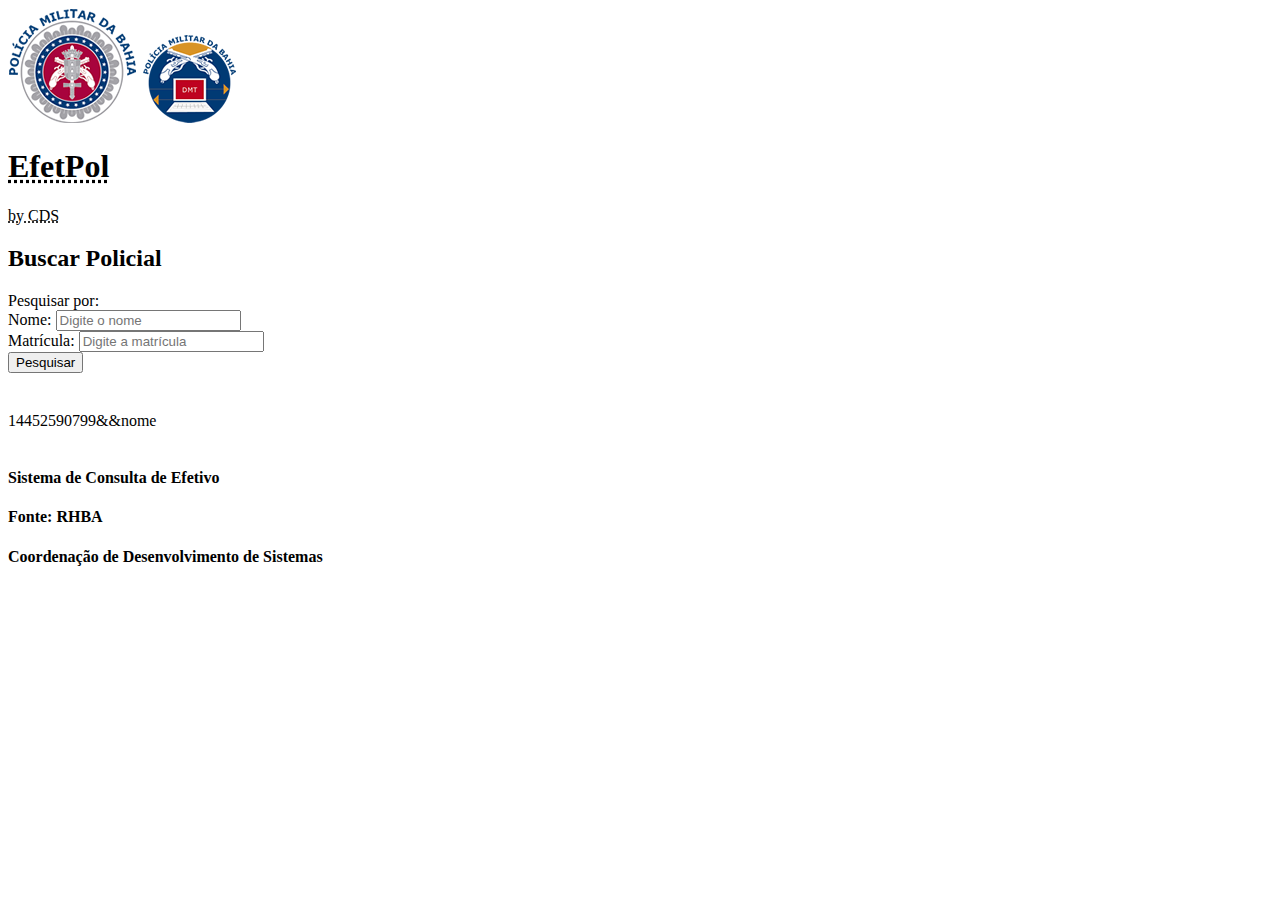
==== efetpol.html @ 57c5c72f "iniciado o projeto de fato" ====
<!DOCTYPE html>
<html lang="pt-br">

<head>
  <meta charset="UTF-8">
  <meta name="viewport" content="width=device-width, initial-scale=1.0">
  <link href="https://cdn.jsdelivr.net/npm/bootstrap@5.3.2/dist/css/bootstrap.min.css" rel="stylesheet"
    integrity="sha384-T3c6CoIi6uLrA9TneNEoa7RxnatzjcDSCmG1MXxSR1GAsXEV/Dwwykc2MPK8M2HN" crossorigin="anonymous">
  <script src="https://cdn.jsdelivr.net/npm/bootstrap@5.3.2/dist/js/bootstrap.bundle.min.js"
    integrity="sha384-C6RzsynM9kWDrMNeT87bh95OGNyZPhcTNXj1NW7RuBCsyN/o0jlpcV8Qyq46cDfL"
    crossorigin="anonymous"></script>
  <link rel="stylesheet" href="style_efetpol.css">
  <title>EfetPol CDS</title>
</head>

<script>
  async function buscar() {
    document.querySelector("#information").innerHTML
    const nome = document.querySelector('#nome').value
    const matricula = document.querySelector('#matricula').value

    console.log({ nome, matricula})
    try {
      const retorno = await fetch(`http://pool-api.ssp.ba.intranet/rhba?${nome}`, { method: "GET", mode: 'no-cors', headers: { 'Content-Type': 'application/json','Access-Control-Allow-Origin':'*' } })
    const dados = await retorno.json()

    console.log(dados)
    } catch (error) {
      console.log(error)
    }
  }
</script>

<body>
  <header>
    <img src="PMBA_DMT.png" alt="pmba_dmt">
    <h1><abbr title="Efetivo Policial">EfetPol</abbr></h1>
    <abbr title="Coordenação de Desenvolvimento de Sistemas">by CDS</abbr>
  </header>

  <main>
    <div>
      <h2>Buscar Policial</h2>
      <div>
        <form action="efetpol.html">
          <label for="selecionar">Pesquisar por:
            <!-- <select name="type" id="type">
              <option value="empty" selected disabled>Selecione</option>
              <option id="name" value="name">Nome</option>
              <option id="mat" value="mat">Matrícula</option>
            </select> -->
          </label><br>
          <label for="nome">Nome: </label>
          <input placeholder="Digite o nome" id="nome" type="text" ><br>
          <label for="matricula">Matrícula:</label>
          <input placeholder="Digite a matrícula" id="matricula" type="number"><br>
          <button type="button" value="search" onclick="buscar()">Pesquisar</button>
        </form>
        <div><br>
          <h4 id="information"></h4>
        </div>
      </div>14452590799&&nome
    </div>
  </main>
  <br>

  <footer>
    <div>
      <h4>Sistema de Consulta de Efetivo</h4>
      <h4>Fonte: RHBA</h4>
      <h4>Coordenação de Desenvolvimento de Sistemas</h4>
    </div>
  </footer>
</body>

</html>
---- style_efetpol.css ----
/* Chrome, Safari, Edge, Opera */
    input::-webkit-outer-spin-button,
    input::-webkit-inner-spin-button {
      -webkit-appearance: none;
      margin: 0;
    }
    abbr[title] {
      border-bottom: none !important;
      cursor: default !important;
    }
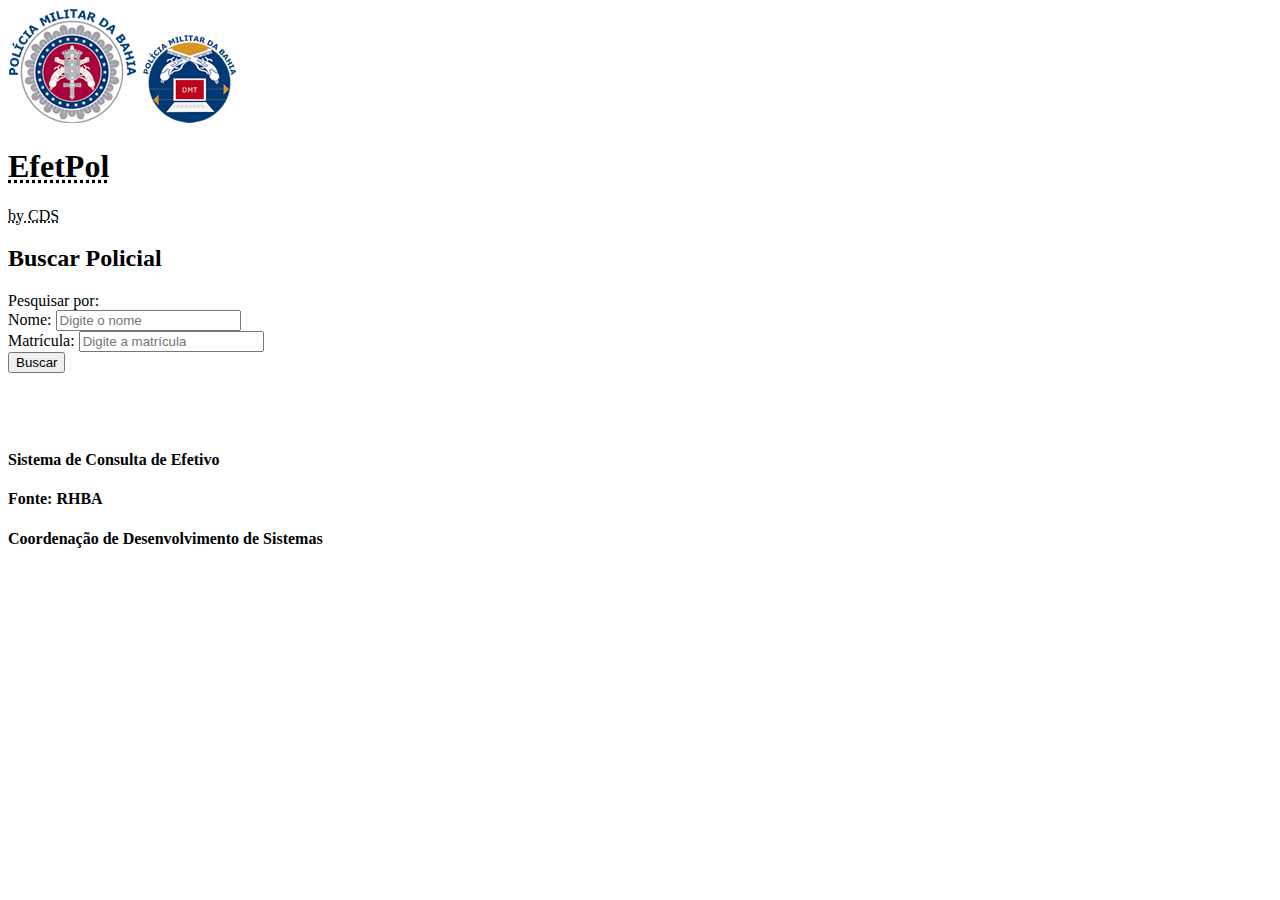
==== commit ee3a1721: "Atualizacao HTTP Request" ====
--- a/efetpol.html
+++ b/efetpol.html
@@ -12,24 +12,6 @@
   <link rel="stylesheet" href="style_efetpol.css">
   <title>EfetPol CDS</title>
 </head>
-
-<script>
-  async function buscar() {
-    document.querySelector("#information").innerHTML
-    const nome = document.querySelector('#nome').value
-    const matricula = document.querySelector('#matricula').value
-
-    console.log({ nome, matricula})
-    try {
-      const retorno = await fetch(`http://pool-api.ssp.ba.intranet/rhba?${nome}`, { method: "GET", mode: 'no-cors', headers: { 'Content-Type': 'application/json','Access-Control-Allow-Origin':'*' } })
-    const dados = await retorno.json()
-
-    console.log(dados)
-    } catch (error) {
-      console.log(error)
-    }
-  }
-</script>
 
 <body>
   <header>
@@ -54,12 +36,12 @@
           <input placeholder="Digite o nome" id="nome" type="text" ><br>
           <label for="matricula">Matrícula:</label>
           <input placeholder="Digite a matrícula" id="matricula" type="number"><br>
-          <button type="button" value="search" onclick="buscar()">Pesquisar</button>
+          <button type="button" value="search" onclick="buscar()">Buscar</button>
         </form>
         <div><br>
           <h4 id="information"></h4>
         </div>
-      </div>14452590799&&nome
+      </div>
     </div>
   </main>
   <br>
@@ -74,3 +56,23 @@
 </body>
 
 </html>
+
+<script>
+  async function buscar() {
+    // document.querySelector("#information").innerHTML
+    const nome = document.querySelector('#nome').value
+    const matricula = document.querySelector('#matricula').value
+    let urln = "http://pool-api.ssp.ba.intranet/rhba?" + $nome + "/json/"
+    let urlm = "http://pool-api.ssp.ba.intranet/rhba?" + $matricula + "/json/"
+
+    console.log({ nome, matricula})
+    try {
+      const retorno = await fetch(`http://pool-api.ssp.ba.intranet/rhba?${nome}`, { method: "GET", mode: 'no-cors', headers: { 'Content-Type': 'application/json','Access-Control-Allow-Origin':'*' } })
+    const dados = await retorno.json()
+
+    console.log(dados)
+    } catch (error) {
+      console.log(error)
+    }
+  }
+</script>--- a/style_efetpol.css
+++ b/style_efetpol.css
@@ -4,6 +4,9 @@
       -webkit-appearance: none;
       margin: 0;
     }
+    input[type=number]{
+      -moz-appearance: textfield;
+  }
     abbr[title] {
       border-bottom: none !important;
       cursor: default !important;
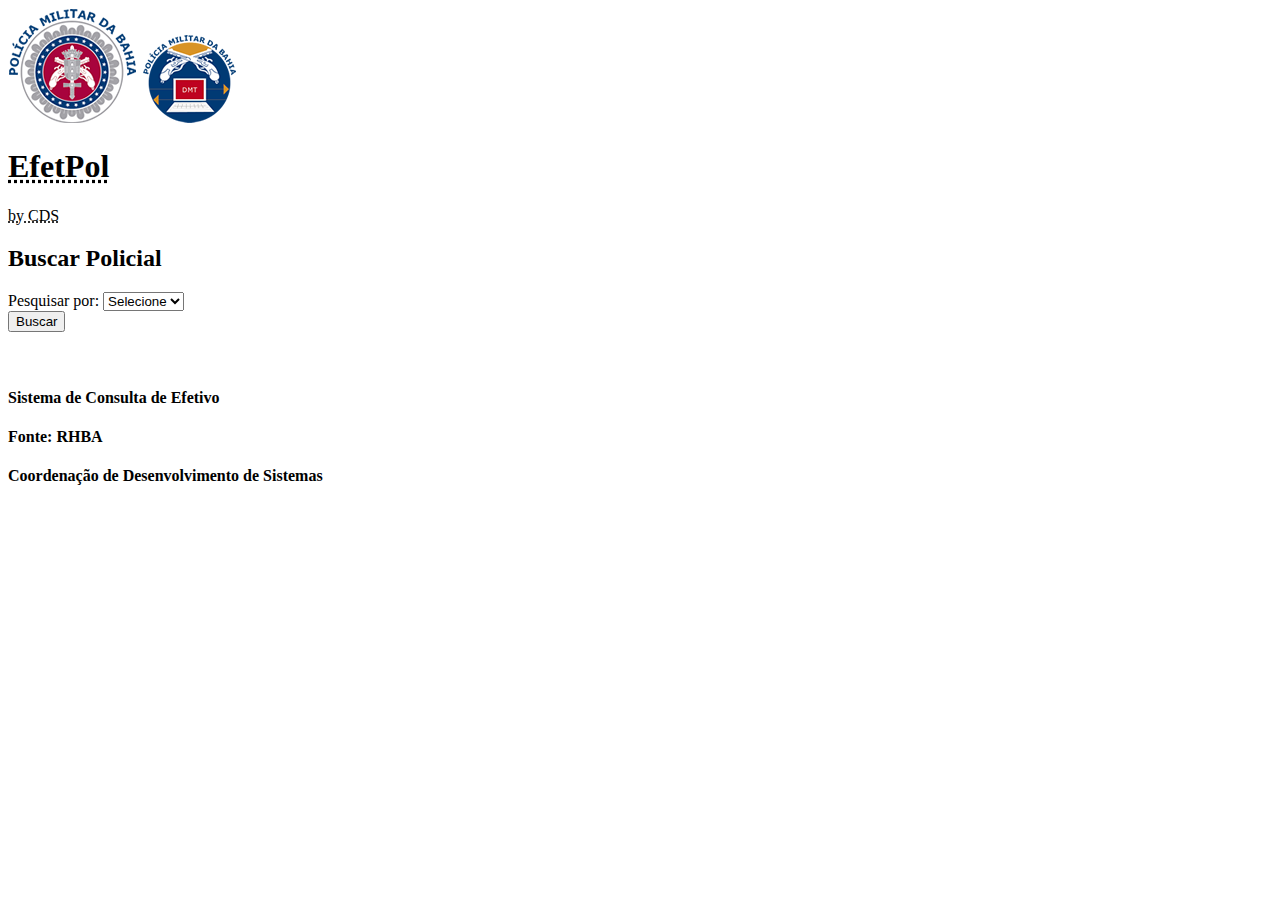
==== commit 93d678f0: "Requisições feitas, Criação da pasta assets, file JS" ====
--- a/efetpol.html
+++ b/efetpol.html
@@ -9,7 +9,7 @@
   <script src="https://cdn.jsdelivr.net/npm/bootstrap@5.3.2/dist/js/bootstrap.bundle.min.js"
     integrity="sha384-C6RzsynM9kWDrMNeT87bh95OGNyZPhcTNXj1NW7RuBCsyN/o0jlpcV8Qyq46cDfL"
     crossorigin="anonymous"></script>
-  <link rel="stylesheet" href="style_efetpol.css">
+  <link rel="stylesheet" href="assets/css/style.css">
   <title>EfetPol CDS</title>
 </head>
 
@@ -26,20 +26,21 @@
       <div>
         <form action="efetpol.html">
           <label for="selecionar">Pesquisar por:
-            <!-- <select name="type" id="type">
+            <select name="type" id="type">
               <option value="empty" selected disabled>Selecione</option>
               <option id="name" value="name">Nome</option>
               <option id="mat" value="mat">Matrícula</option>
-            </select> -->
+            </select>
           </label><br>
-          <label for="nome">Nome: </label>
-          <input placeholder="Digite o nome" id="nome" type="text" ><br>
-          <label for="matricula">Matrícula:</label>
-          <input placeholder="Digite a matrícula" id="matricula" type="number"><br>
-          <button type="button" value="search" onclick="buscar()">Buscar</button>
+
+          <div id="inputs">
+
+          </div>
+         
+          <button type="button" value="search" onclick="search()">Buscar</button>
         </form>
         <div><br>
-          <h4 id="information"></h4>
+          <div id="information"></div>
         </div>
       </div>
     </div>
@@ -57,12 +58,34 @@
 
 </html>
 
-<script>
+<script src="assets/js/scripts.js"></script>
+
+
+
+
+
+
+
+
+
+    <!-- // // const url = "http://pool-api.ssp.ba.intranet/rhba?cpf=" + matricula;
+    // // let request = new XMLHttpRequest();
+
+    // // request.open("GET", url);
+    // // request.onerror = function (e) {
+    // //   document.getElementById("return").innerHTML="API OFFLINE OU CEP INVALIDO"
+    // // }
+    // // request.onload = () => {
+    // //   let response = JSON.parse(request.responseText)
+    // }
+  
+
+
   async function buscar() {
     // document.querySelector("#information").innerHTML
-    const nome = document.querySelector('#nome').value
+    // const nome = document.querySelector('#nome').value
     const matricula = document.querySelector('#matricula').value
-    let urln = "http://pool-api.ssp.ba.intranet/rhba?" + $nome + "/json/"
+    // let urln = "http://pool-api.ssp.ba.intranet/rhba?" + $nome + "/json/"
     let urlm = "http://pool-api.ssp.ba.intranet/rhba?" + $matricula + "/json/"
 
     console.log({ nome, matricula})
@@ -74,5 +97,4 @@
     } catch (error) {
       console.log(error)
     }
-  }
-</script>+  } -->
--- a/assets/css/style.css
+++ b/assets/css/style.css
@@ -0,0 +1,13 @@
+    /* Chrome, Safari, Edge, Opera */
+    input::-webkit-outer-spin-button,
+    input::-webkit-inner-spin-button {
+      -webkit-appearance: none;
+      margin: 0;
+    }
+    input[type=number]{
+      -moz-appearance: textfield;
+  }
+    abbr[title] {
+      border-bottom: none !important;
+      cursor: default !important;
+    }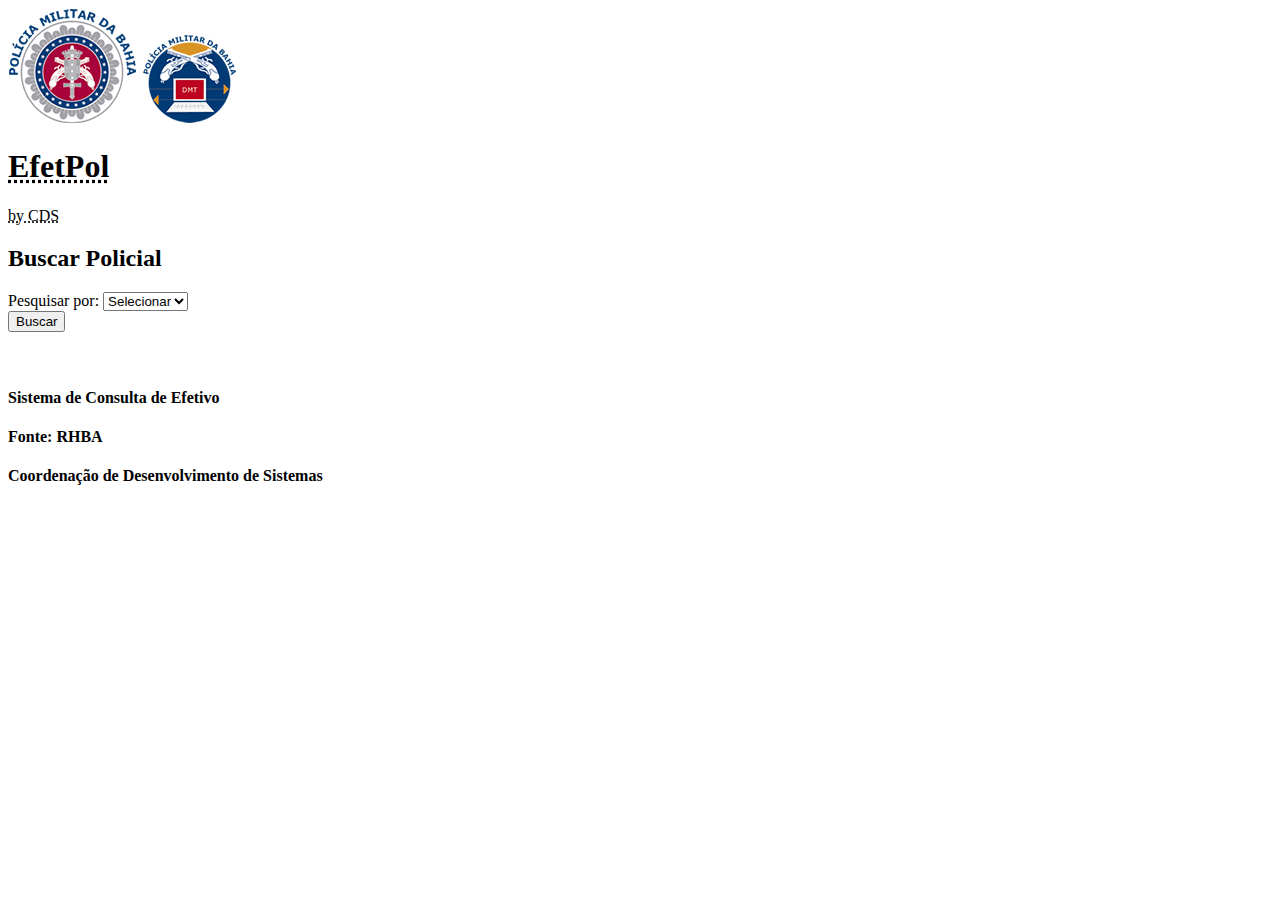
==== commit fdd1804e: "validacao" ====
--- a/efetpol.html
+++ b/efetpol.html
@@ -13,11 +13,14 @@
   <title>EfetPol CDS</title>
 </head>
 
-<body>
-  <header>
+<body class="container">
+  <header><div id="image">
     <img src="PMBA_DMT.png" alt="pmba_dmt">
+  </div>
     <h1><abbr title="Efetivo Policial">EfetPol</abbr></h1>
+    <div id="cds">
     <abbr title="Coordenação de Desenvolvimento de Sistemas">by CDS</abbr>
+  </div>
   </header>
 
   <main>
@@ -25,19 +28,21 @@
       <h2>Buscar Policial</h2>
       <div>
         <form action="efetpol.html">
-          <label for="selecionar">Pesquisar por:
-            <select name="type" id="type">
-              <option value="empty" selected disabled>Selecione</option>
+          <div class="form">
+          <label id="procurar" for="selecionar" class="form-control">Pesquisar por:
+            <select class="form-control" name="type" id="type" >
+              <option value="empty" selected disabled>Selecionar</option>
               <option id="name" value="name">Nome</option>
               <option id="mat" value="mat">Matrícula</option>
             </select>
           </label><br>
+          </div>
 
           <div id="inputs">
 
           </div>
          
-          <button type="button" value="search" onclick="search()">Buscar</button>
+          <button type="button" value="search" onclick="search()" class="btn btn-secondary">Buscar</button>
         </form>
         <div><br>
           <div id="information"></div>
@@ -54,7 +59,7 @@
       <h4>Coordenação de Desenvolvimento de Sistemas</h4>
     </div>
   </footer>
-</body>
+ </body>
 
 </html>
 
--- a/assets/css/style.css
+++ b/assets/css/style.css
@@ -10,4 +10,6 @@
     abbr[title] {
       border-bottom: none !important;
       cursor: default !important;
-    }+    }
+
+    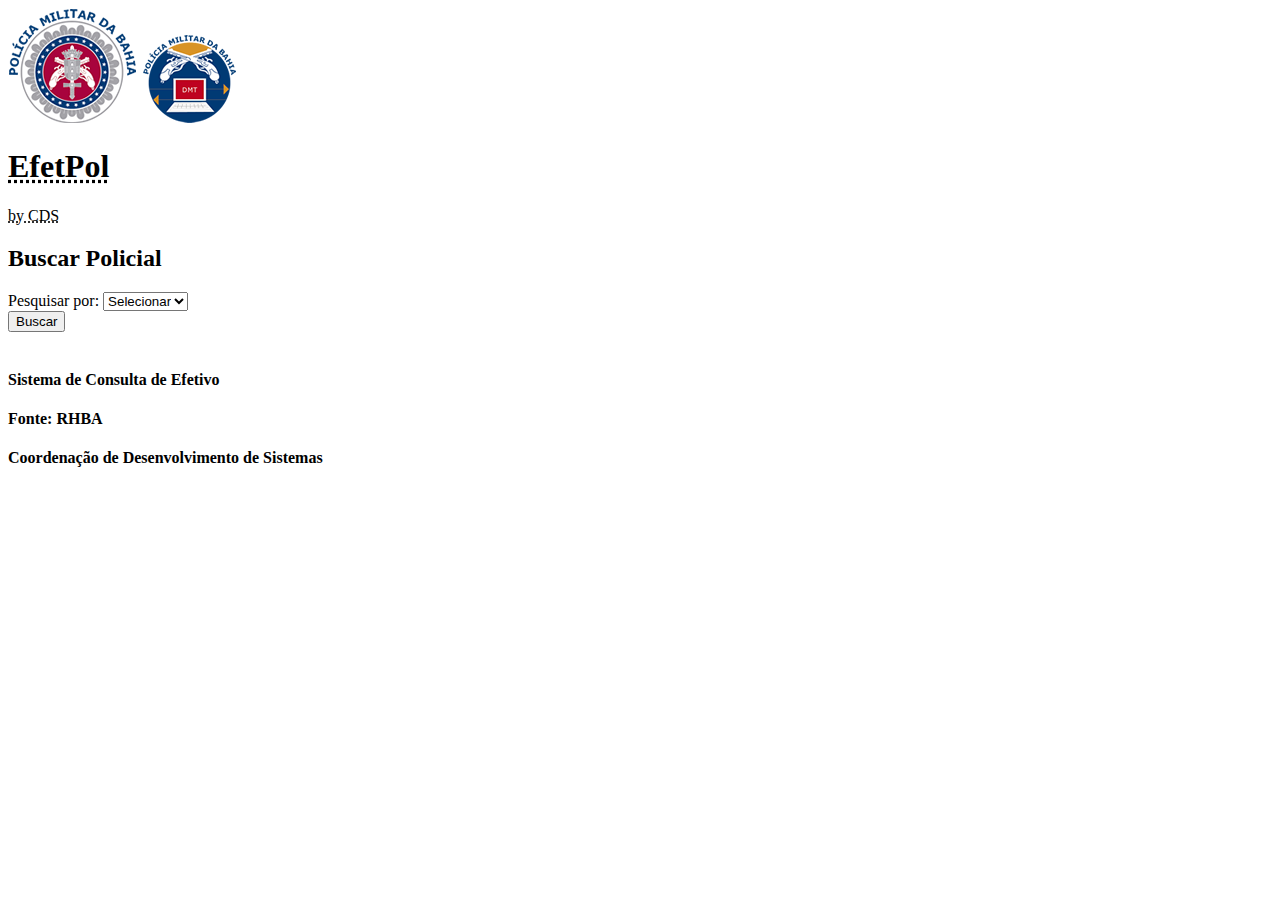
==== commit 854e3aa5: "Reorganizacao JS e Estilizacao 2 Bootstrap" ====
--- a/efetpol.html
+++ b/efetpol.html
@@ -14,23 +14,24 @@
 </head>
 
 <body class="container">
-  <header><div id="image">
-    <img src="PMBA_DMT.png" alt="pmba_dmt">
+  <header class="mt-5">
+    <div id="image">
+    <img src="PMBA_DMT.png" alt="pmba_dmt" class="img-fluid">
   </div>
-    <h1><abbr title="Efetivo Policial">EfetPol</abbr></h1>
-    <div id="cds">
+    <h1 class="mt-3"><abbr title="Efetivo Policial">EfetPol</abbr></h1>
+    <div id="cds" class="mb-3">
     <abbr title="Coordenação de Desenvolvimento de Sistemas">by CDS</abbr>
   </div>
   </header>
 
-  <main>
+  <main class="mt-4">
     <div>
       <h2>Buscar Policial</h2>
       <div>
         <form action="efetpol.html">
-          <div class="form">
-          <label id="procurar" for="selecionar" class="form-control">Pesquisar por:
-            <select class="form-control" name="type" id="type" >
+          <div class="form-group">
+          <label id="procurar" for="selecionar" class="form-label">Pesquisar por:
+            <select class="form-select" name="type" id="type" >
               <option value="empty" selected disabled>Selecionar</option>
               <option id="name" value="name">Nome</option>
               <option id="mat" value="mat">Matrícula</option>
@@ -38,13 +39,13 @@
           </label><br>
           </div>
 
-          <div id="inputs">
+          <div id="inputs" class="mb-3">
 
           </div>
          
           <button type="button" value="search" onclick="search()" class="btn btn-secondary">Buscar</button>
         </form>
-        <div><br>
+        <div class="mt-3">
           <div id="information"></div>
         </div>
       </div>
@@ -52,7 +53,7 @@
   </main>
   <br>
 
-  <footer>
+  <footer class="mt-5">
     <div>
       <h4>Sistema de Consulta de Efetivo</h4>
       <h4>Fonte: RHBA</h4>
